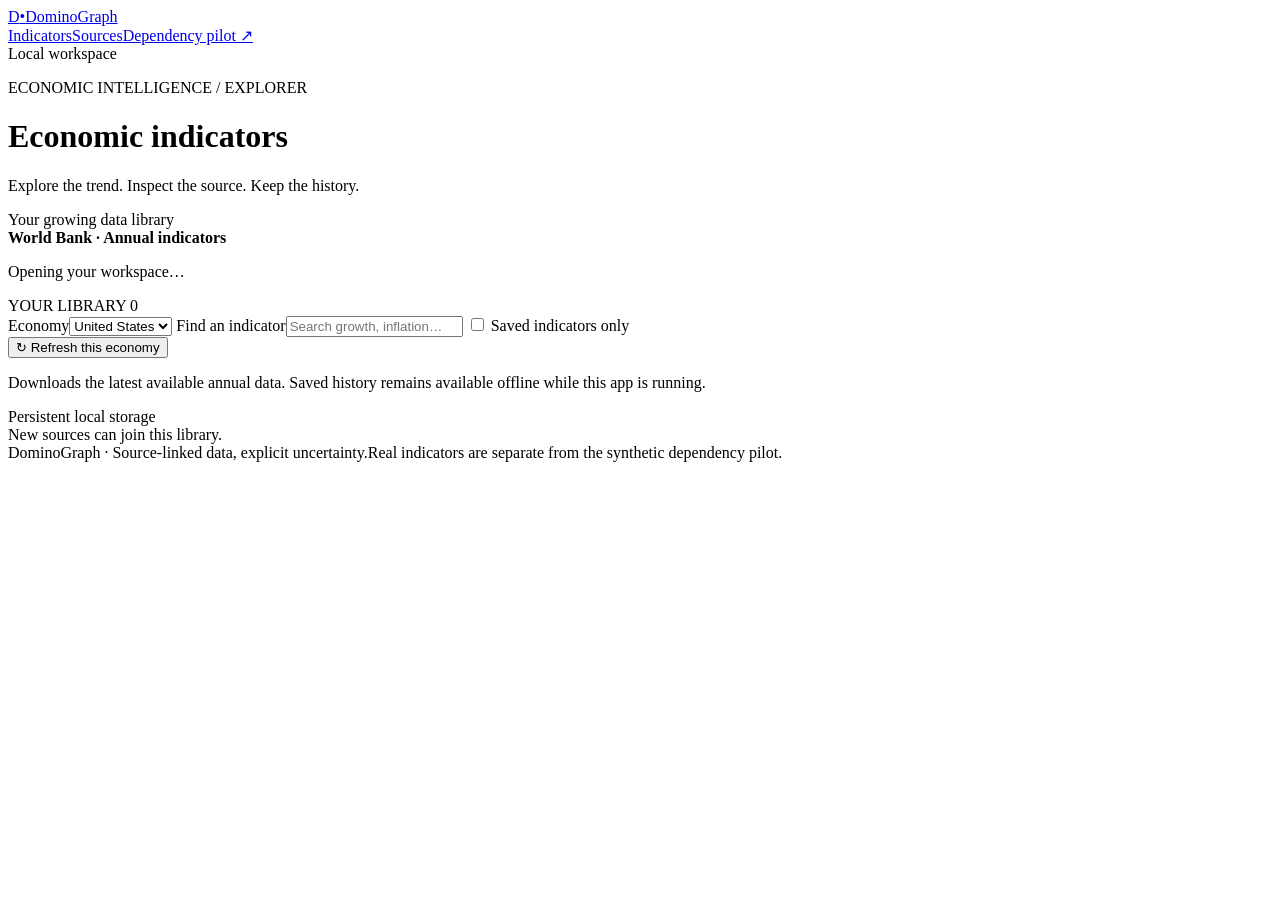
==== frontend/explorer.html @ df6164a8 "Add local economic indicator explorer with traceable World Bank imports" ====
<!doctype html>
<html lang="en">
<head>
  <meta charset="utf-8"><meta name="viewport" content="width=device-width, initial-scale=1">
  <title>DominoGraph · Indicator explorer</title>
  <link rel="stylesheet" href="/static/explorer.css">
  <script defer src="/static/explorer.js"></script>
</head>
<body>
  <header class="topbar"><a class="brand" href="/" aria-label="DominoGraph home"><span class="mark">D<span>•</span></span>DominoGraph</a>
    <nav aria-label="Main navigation"><a class="active" href="/">Indicators</a><a href="#sources">Sources</a><a href="/pilot">Dependency pilot ↗</a></nav>
    <span class="local"><i></i> Local workspace</span>
  </header>
  <main>
    <div class="intro"><div><p class="eyebrow">ECONOMIC INTELLIGENCE / EXPLORER</p><h1>Economic indicators</h1><p class="muted">Explore the trend. Inspect the source. Keep the history.</p></div>
      <div class="intro-note">Your growing data library<br><strong>World Bank · Annual indicators</strong></div></div>
    <p id="status" role="status" aria-live="polite">Opening your workspace…</p>
    <div class="workspace">
      <aside class="library" aria-label="Indicator library">
        <div class="section-label">YOUR LIBRARY <span id="series-count">0</span></div>
        <label for="country">Economy</label><select id="country"><option value="US">United States</option></select>
        <label for="search">Find an indicator</label><input id="search" type="search" placeholder="Search growth, inflation…">
        <label class="check"><input id="saved-only" type="checkbox"> Saved indicators only</label>
        <div id="indicator-list" class="indicator-list"></div>
        <button id="refresh" class="refresh" type="button">↻ Refresh this economy</button>
        <p class="small muted">Downloads the latest available annual data. Saved history remains available offline while this app is running.</p>
        <div class="library-foot"><span class="dot"></span>Persistent local storage<br><span class="muted">New sources can join this library.</span></div>
      </aside>
      <div class="content">
        <section id="empty" class="empty" hidden><span class="empty-icon">↗</span><h2>Start with an economy</h2><p>Choose an economy, then refresh to download GDP growth, inflation, and unemployment.</p><p class="muted">No account or API key required. Your data stays in this workspace.</p></section>
        <section id="detail" hidden>
          <div class="detail-heading"><div><p id="series-label" class="eyebrow"></p><h2 id="series-title"></h2></div><button id="save" type="button" aria-pressed="false">☆ Save indicator</button></div>
          <p id="description" class="description"></p>
          <div class="metrics"><div><span class="small muted">Latest available value</span><strong id="latest">—</strong><span id="latest-period" class="small muted"></span></div>
            <div><span class="small muted">Change from previous observation</span><strong id="change">—</strong><span id="change-period" class="small muted"></span></div>
            <div><span class="small muted">History in this view</span><strong id="coverage">—</strong><span class="small muted">Annual observations · not a live market feed</span></div></div>
          <div class="chart-panel"><div class="chart-toolbar"><h3>Historical trend <span id="chart-unit"></span></h3><div id="ranges" class="segments" aria-label="Chart time range"><button type="button" data-years="10">10Y</button><button type="button" data-years="25" aria-pressed="true">25Y</button><button type="button" data-years="0">All</button></div></div>
            <div id="chart"></div><p id="chart-note" class="small muted"></p></div>
          <div class="history-control"><div><label for="as-of">Data available to this workspace by</label><p class="small muted">Explore retained downloads without using information retrieved later.</p></div><input id="as-of" type="date" aria-label="Data available by date"><button id="latest-view" type="button">Latest download</button></div>
          <section id="sources" class="source-panel"><div class="section-label">SOURCE &amp; METHODOLOGY <span class="verified">Public data</span></div><h3 id="source-name"></h3><p id="attribution"></p><p id="source-method" class="muted"></p><div id="source-links" class="source-links"></div><div id="source-facts" class="source-facts"></div><ul id="limitations" class="small muted"></ul></section>
          <details class="observations" open><summary>Observations &amp; evidence</summary><div class="table-scroll"><table><thead><tr><th>Period</th><th>Value</th><th>Classification</th><th>Evidence</th></tr></thead><tbody id="rows"></tbody></table></div></details>
        </section>
      </div>
    </div>
    <footer>DominoGraph · Source-linked data, explicit uncertainty.<span>Real indicators are separate from the synthetic dependency pilot.</span></footer>
  </main>
  <dialog id="evidence-dialog"><div class="dialog-heading"><h2>Observation evidence</h2><button id="close-evidence" type="button" aria-label="Close evidence">✕</button></div><div id="evidence-content"></div></dialog>
</body>
</html>
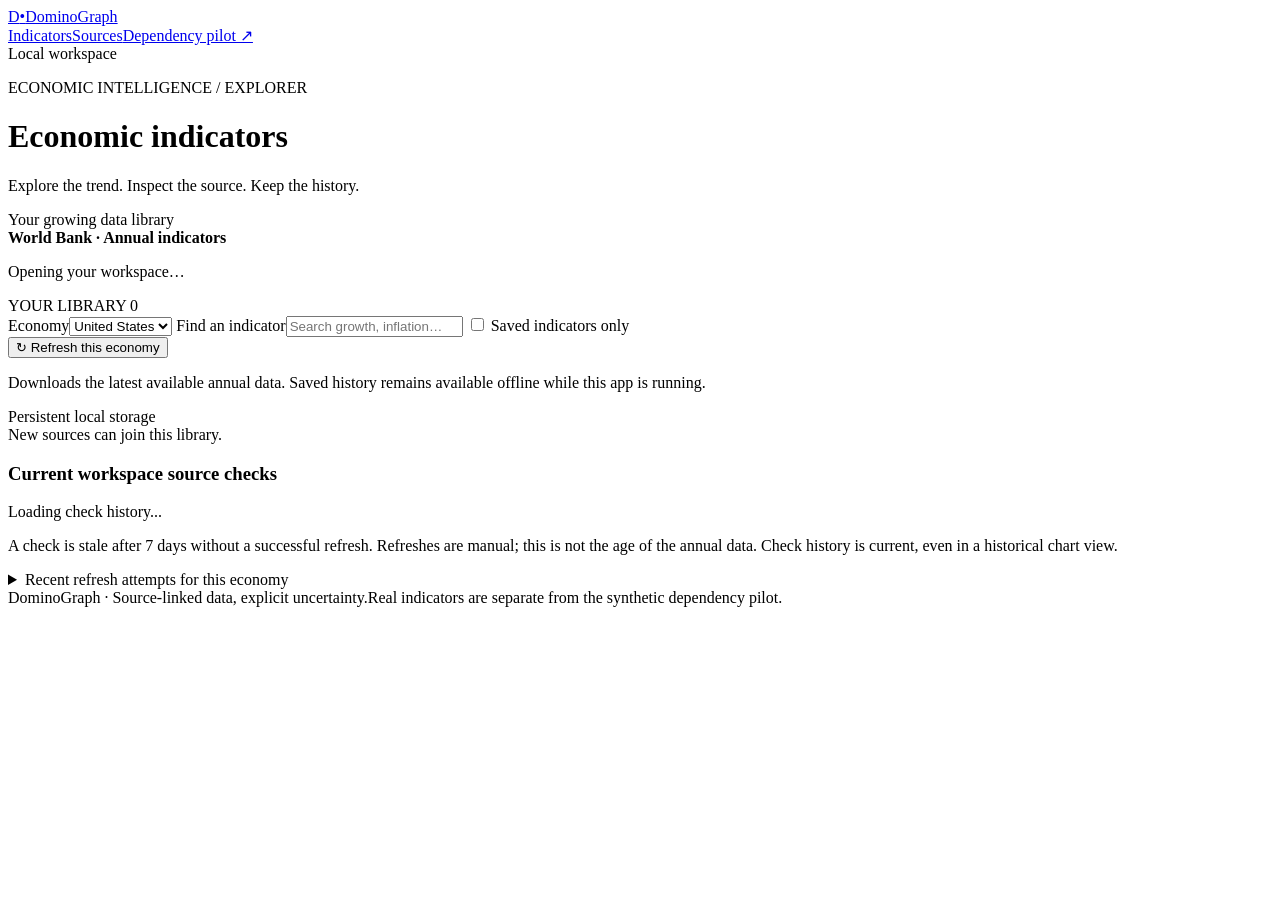
==== commit fb077ac0: "Prepare research baseline with refresh history and SQLite recovery Align the 0.2.0 local research ba" ====
--- a/frontend/explorer.html
+++ b/frontend/explorer.html
@@ -27,6 +27,13 @@
         <div class="library-foot"><span class="dot"></span>Persistent local storage<br><span class="muted">New sources can join this library.</span></div>
       </aside>
       <div class="content">
+        <section class="refresh-panel" aria-labelledby="check-heading">
+          <h3 id="check-heading">Current workspace source checks</h3>
+          <p id="check-status" class="check-status" role="status" aria-live="polite">Loading check history...</p>
+          <div id="check-facts" class="source-facts"></div>
+          <p class="small muted">A check is stale after 7 days without a successful refresh. Refreshes are manual; this is not the age of the annual data. Check history is current, even in a historical chart view.</p>
+          <details id="refresh-history"><summary>Recent refresh attempts for this economy</summary><ol id="refresh-runs" class="run-list"></ol></details>
+        </section>
         <section id="empty" class="empty" hidden><span class="empty-icon">↗</span><h2>Start with an economy</h2><p>Choose an economy, then refresh to download GDP growth, inflation, and unemployment.</p><p class="muted">No account or API key required. Your data stays in this workspace.</p></section>
         <section id="detail" hidden>
           <div class="detail-heading"><div><p id="series-label" class="eyebrow"></p><h2 id="series-title"></h2></div><button id="save" type="button" aria-pressed="false">☆ Save indicator</button></div>
